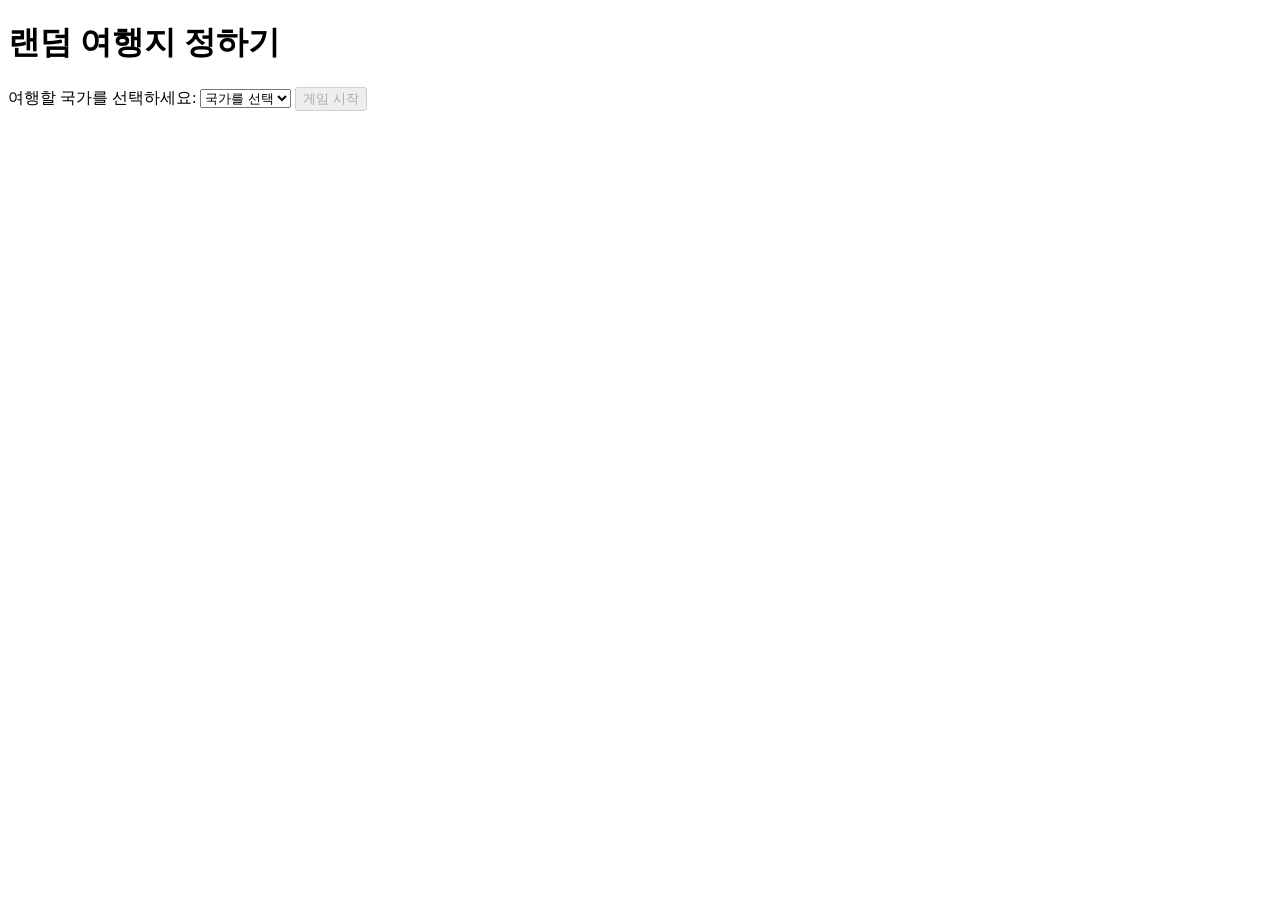
==== index.html @ 05c2a541 "Rename main.html to index.html" ====
<!DOCTYPE html>
<html lang="ko">
<head>
    <meta charset="UTF-8">
    <meta name="viewport" content="width=device-width, initial-scale=1.0">
    <title>랜덤 여행지 정하기 게임</title>
    <link rel="stylesheet" href="../wheretogo/css/game.css">
</head>
<body>
    <div class="container">
        <!-- 국가 선택 화면 -->
        <div id="country-selection" class="section">
            <h1>랜덤 여행지 정하기</h1>
            <label for="country-select">여행할 국가를 선택하세요:</label>
            <select id="country-select">
                <option value="">국가를 선택</option>
                <option value="korea">대한민국</option>
                <option value="usa">미국</option>
                <option value="japan">일본</option>
                <!-- 추가 국가들 나열 -->
            </select>
            <button id="start-game-btn" disabled>게임 시작</button>
        </div>

        <!-- 게임 화면 -->
        <div id="game-screen" class="section" style="display: none;">
            <div class="lottery-machine">
                <!-- 공들이 돌아가는 애니메이션을 넣을 부분 -->
                <div id="balls-container">
                    <!-- 공들이 이곳에서 돌아가며 이동 -->
                </div>
            </div>
            <button id="draw-btn">뽑기</button>
            <h2 id="result">이번 여행지는 ??? 입니다!</h2>
            <button id="play-again-btn" style="display: none;">다시 하기</button>
            <button id="exit-btn">종료하기</button>
        </div>
    </div>

    <script src="../wheretogo/game.js"></script>
</body>
</html>
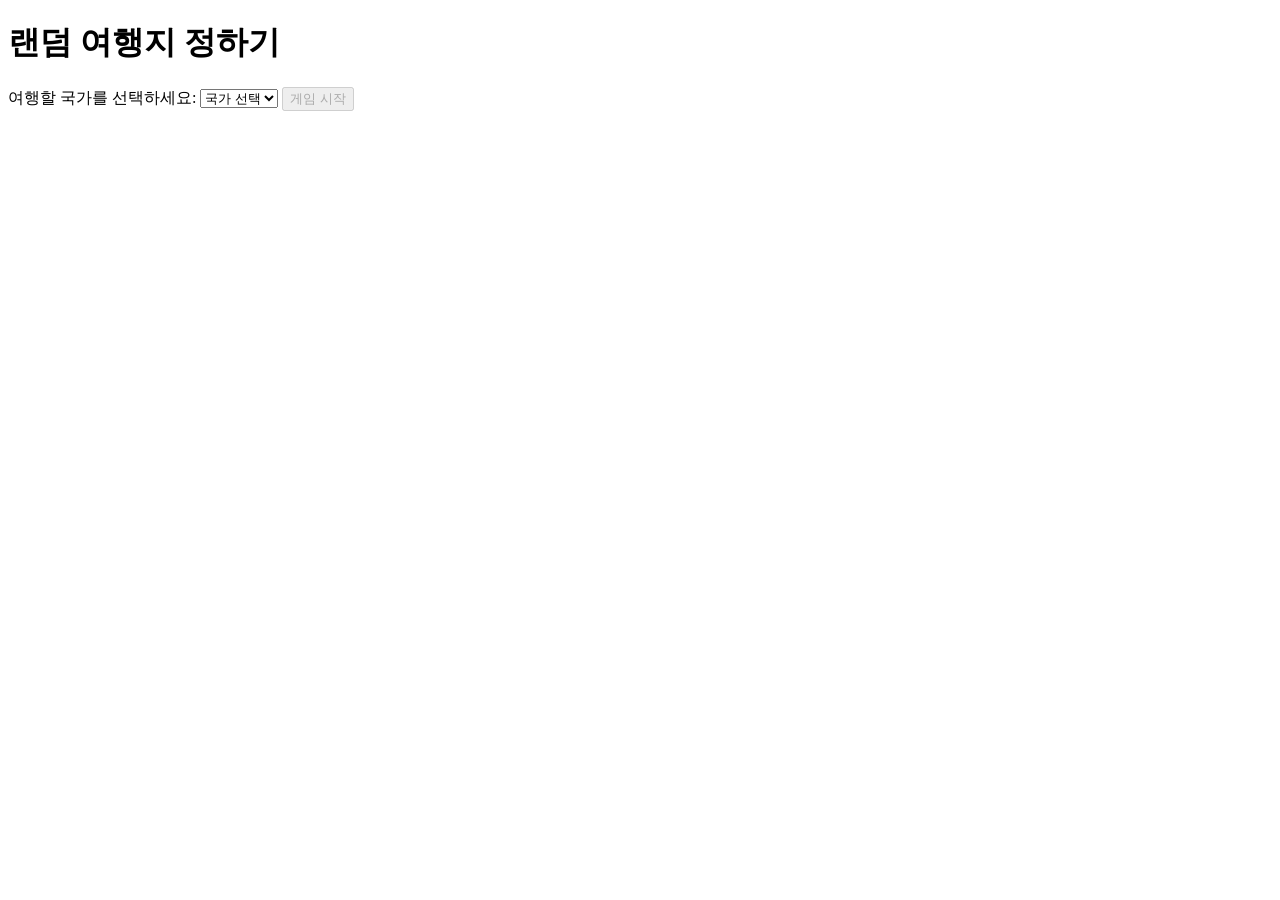
==== commit 40d34a7c: "약간의 변화" ====
--- a/index.html
+++ b/index.html
@@ -13,7 +13,7 @@
             <h1>랜덤 여행지 정하기</h1>
             <label for="country-select">여행할 국가를 선택하세요:</label>
             <select id="country-select">
-                <option value="">국가를 선택</option>
+                <option value="">국가 선택</option>
                 <option value="korea">대한민국</option>
                 <option value="usa">미국</option>
                 <option value="japan">일본</option>
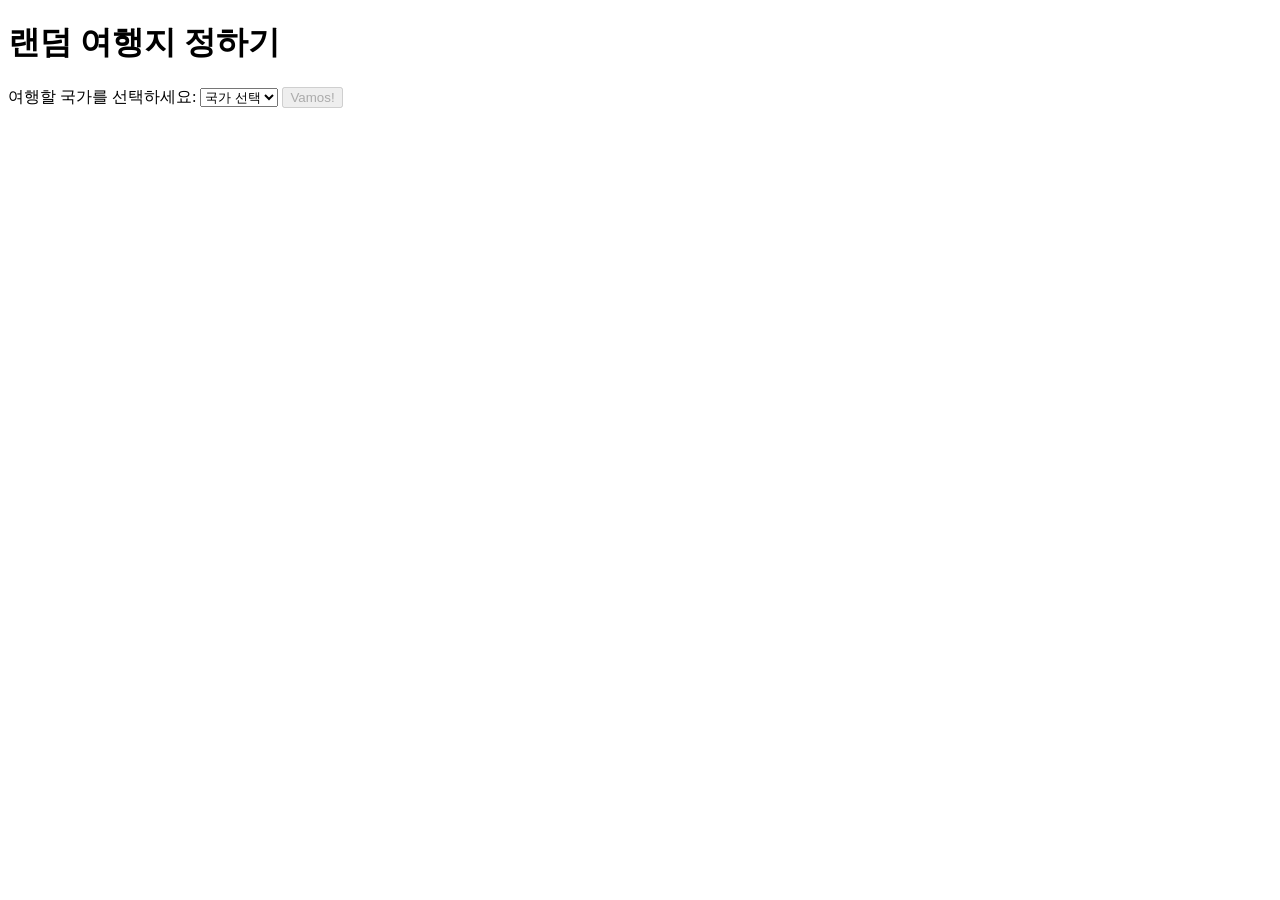
==== commit 83e3bd88: "add 'vamos'" ====
--- a/index.html
+++ b/index.html
@@ -19,7 +19,7 @@
                 <option value="japan">일본</option>
                 <!-- 추가 국가들 나열 -->
             </select>
-            <button id="start-game-btn" disabled>게임 시작</button>
+            <button id="start-game-btn" disabled>Vamos!</button>
         </div>
 
         <!-- 게임 화면 -->
